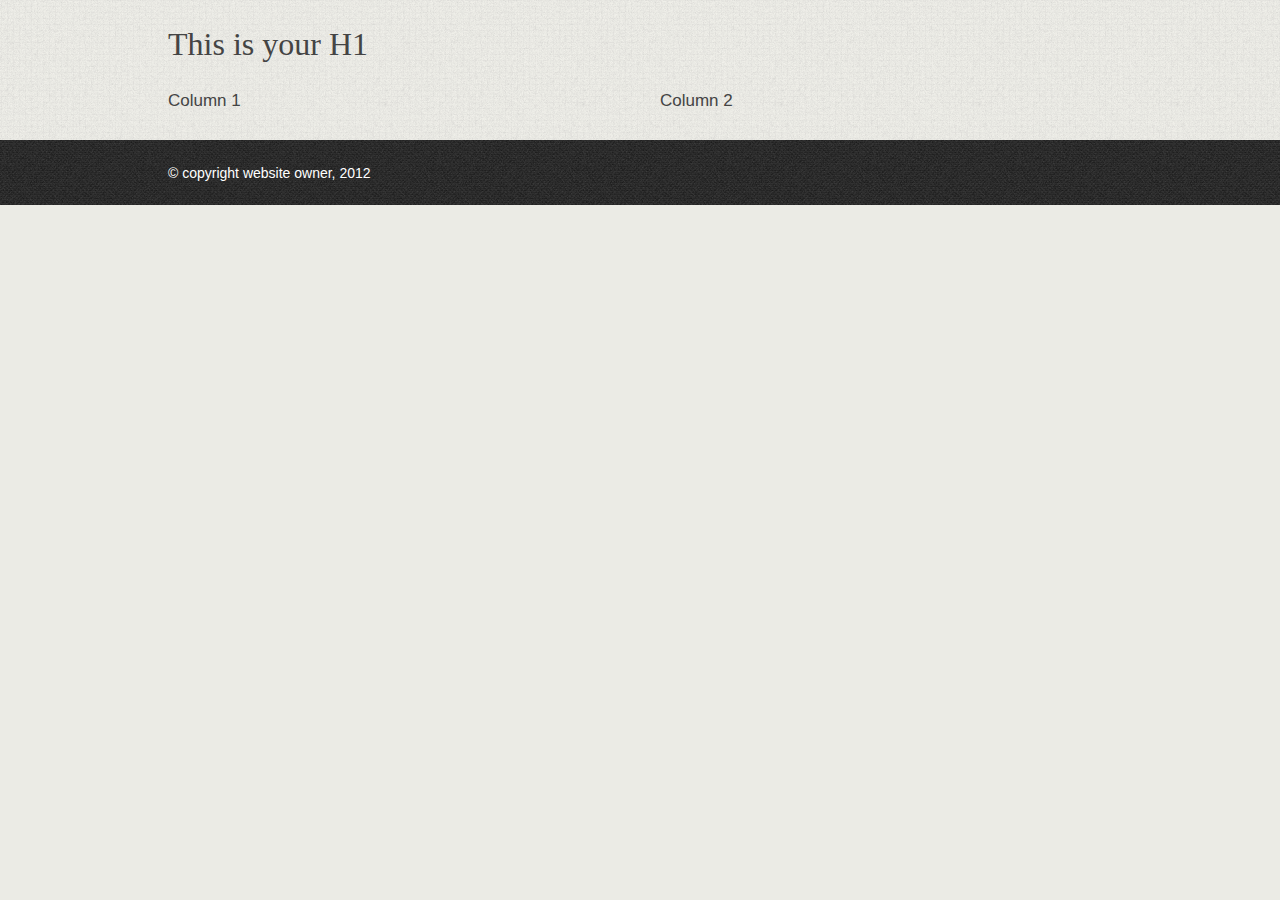
==== index.html @ 2e227f2e "Inital addition of files" ====
﻿<!DOCTYPE html>

<html lang="en-GB">

<head>

	<meta charset="utf-8" />
    <title>Website Title</title>

    <!-- Meta information - for search engines and other clever web bits --> 
    <meta property="og:title" content="Website Title" />
	<meta property="og:type" content="website" />
	<meta property="og:url" content="http://www.website.co.uk" />
	<meta property="og:image" content="http://www.website.co.uk/img/image-to-use.png" />

    <meta name="description" content = "description of page" />
	<meta name="keywords" content="keywords"/>

 	<!-- For mobile devices. -->
	<meta name="viewport" content="width=device-width"/>

	<!-- This site had been built using LESS. This is the compiled and minified CSS
	To see the individual LESS files navigate to www.website.co.uk/less/
	This will show you the individual less files :-) -->
	<link rel="stylesheet" href="css/main.css" type="text/css" media="screen" />

	<!-- favicon and shortcut icons for mobile devices. -->
	<link rel="shortcut icon" href="favicon.ico" />
	<link rel="apple-touch-icon" href="touch-icon-iphone.png" />
	<link rel="apple-touch-icon" sizes="72x72" href="touch-icon-ipad.png" />
	<link rel="apple-touch-icon" sizes="114x114" href="touch-icon-iphone4.png" />

</head>
<body>
	<header>
		<div class="header">
			<div class="grid">
				<div class="col-12">
					<div class="title">
						<h1>This is your H1</h1>
					</div>
				</div>
			</div>
		</div>
	</header>

	<div class="grid">
		<div class="col-6 col-tablet-12">
			<section>
				<p>Column 1</p>
			</section>
		</div>
		<div class="col-6 col-tablet-12">
			<section>
				<p>Column 2</p>
			</section>
		</div>
	</div>

	<footer>
		<div class="footer">
			<div class="grid">
				<div class="col-12">
					<small>&copy; copyright website owner, 2012 </small>
				</div>
			</div>
		</div>
	</footer>

	<!-- Google Analytics -->
	

	<!-- Javascript loveliness. -->
	<script type="text/javascript" src="js/jquery-1.8.2.min.js"></script>
	<script type="text/javascript" src="js/script.js" ></script>

</body>
</html>
---- css/main.css ----
html,body,div,span,applet,object,iframe,h1,h2,h3,h4,h5,h6,p,blockquote,pre,a,abbr,acronym,address,big,cite,code,del,dfn,em,img,ins,kbd,q,s,samp,small,strike,strong,sub,sup,tt,var,b,u,i,center,dl,dt,dd,ol,ul,li,fieldset,form,label,legend,table,caption,tbody,tfoot,thead,tr,th,td,article,aside,canvas,details,embed,figure,figcaption,footer,header,hgroup,menu,nav,output,ruby,section,summary,time,mark,audio,video{border:0;font-size:100%;font:inherit;vertical-align:baseline;margin:0;padding:0}article,aside,details,figcaption,figure,footer,header,hgroup,menu,nav,section{display:block}body{line-height:1}ol,ul{list-style:none}blockquote,q{quotes:none}blockquote:before,blockquote:after,q:before,q:after{content:none}table{border-collapse:collapse;border-spacing:0}.clearfix:before,.clearfix:after{content:"";display:table}.clearfix:after{clear:both}.clearfix{*zoom:1}html{font-size:62.5%;background-color:#ebebe5;color:#444}body{font-size:17px;font-size:1.7rem;line-height:1.5;font-family:Arial,"Helvetica Neue",Helvetica,sans-serif;background:#ebebe5 url(../img/style/bg_texture.png) fixed repeat center top}.grid{margin:0 auto}p{margin-bottom:26px;margin-bottom:2.6rem}ol p,ul p,dl p{margin-top:0;margin-bottom:0}h1,.h1,h2,.h2,h3,.h3,h4,.h4,h5,.h5,.h6,h6{margin-top:20px;margin-top:2rem;margin-bottom:20px;margin-bottom:2rem;font-family:Georgia,Times,"Times New Roman",serif;line-height:1.5}h1,.h1{font-size:32px;font-size:3.2rem}h2,.h2{font-size:26px;font-size:2.6rem}h3,.h3{font-size:22px;font-size:2.2rem;margin-top:10px;margin-top:1rem;margin-bottom:10px;margin-bottom:1rem}h4,.h4{font-size:22px;font-size:2.2rem;margin-top:10px;margin-top:1rem;margin-bottom:10px;margin-bottom:1rem}h5,.h5{font-size:20px;font-size:2rem;margin-top:6px;margin-top:.6rem;margin-bottom:6px;margin-bottom:.6rem}h6,.h6{font-size:18px;font-size:1.8rem;margin-top:0;margin-bottom:0}a{color:#4e6d7d;text-decoration:none}a:hover,a:active{color:#3a525e;text-decoration:underline}a:visited{color:#27363e}strong{font-weight:700}small,sub,sup{font-size:14px;font-size:1.4rem}mark{background-color:#80fb5b}cite,em,q{font-style:italic}q:after{content:"”"}q:before{content:"“"}sub,sup{line-height:0;position:relative;vertical-align:baseline}sub{bottom:-.25em}sup{top:-.5em}abbr{border-bottom:dotted 1px}blockquote{padding-left:20px;border-left:solid 5px #9d9d9d}blockquote small:before{content:"-"}pre,code{font-family:Consolas,'Lucida Console',Monaco,monospace}code{background-color:#f6f6f6;border:solid 1px #ccc;padding:3px}pre code{display:block;padding:15px;background-color:#f6f6f6;border:solid 1px #ccc}table{width:100%;border-collapse:collapse;border-spacing:0}thead{border-top:1px solid #ccc}tr{border-left:1px solid #ccc}tr:nth-child(2n) td,tr:nth-child(2n) th{background-color:#f6f6f6}th,td{border-bottom:1px solid #ccc;border-right:1px solid #ccc;padding:5px 10px;background-color:#fff}th{background-color:#ddd;text-align:left;font-weight:700}ul,ol{margin-left:0;padding-left:26px;margin-top:20px;margin-top:2rem;margin-bottom:20px;margin-bottom:2rem}ul ul,ol ul,ul ol,ol ol,ul p,ol p{margin-top:0;margin-bottom:0}ul li{list-style-type:disc}ol li{list-style-type:decimal}.list{padding-left:0}.list li{list-style-type:none}.floated li{float:left}dt{font-weight:700}dd{padding-left:20px;margin-bottom:16px;margin-bottom:1.6rem;margin-left:0}label{display:block;margin-top:20px;margin-top:2rem;font-family:Georgia,Times,"Times New Roman",serif;font-size:24px;font-size:2.4rem}label span{color:#984428}input[type='text'],input[type='email'],input[type='url'],input[type='tel'],input[type='search'],input[type='password'],textarea{height:20px;padding:5px;width:50%;background-color:#f6f6f6;-webkit-box-shadow:3px 3px 3px rgba(0,0,0,.075) inset;-moz-box-shadow:3px 3px 3px rgba(0,0,0,.075) inset;box-shadow:3px 3px 3px rgba(0,0,0,.075) inset;border:1px solid #ccc;color:#777;font-family:Arial,"Helvetica Neue",Helvetica,sans-serif;font-size:14px;font-size:1.4rem;-webkit-transition:all .5s ease-out;-moz-transition:all .5s ease-out;transition:all .5s ease-out}span.error{display:block;font-family:Arial,"Helvetica Neue",Helvetica,sans-serif;color:#984428;margin-top:0;font-size:15px;font-size:1.5rem;font-style:italic;-webkit-transition:all .5s ease-out;-moz-transition:all .5s ease-out;transition:all .5s ease-out}input.error{border:1px solid #e7b5a5;background-color:#fff}input[type='email'],input[type='url']{width:70%}textarea{width:90%;height:100px}.nav li{display:inline-block;*display:inline;*zoom:1;list-style:none;margin-left:10px}.box{border:solid 1px #9d9d9d;background-color:#fff;margin-bottom:26px}.box p:last-child{margin-bottom:0}.secondary-box{background-color:#d9d9d9;border:0}.hidden{display:none}.crunch{margin-top:0;margin-bottom:0}.crunch-top{margin-top:0}.crunch-bottom{margin-bottom:0}.spaced{padding:15px}.figure{margin:20px}.pull-right{float:right}.pull-right.figure{margin-right:0;margin-top:0}.pull-left{float:left}.pull-left.figure{margin-left:0;margin-top:0}.grid{-webkit-box-sizing:border-box;-moz-box-sizing:border-box;box-sizing:border-box;max-width:1024px;*width:984px;padding-left:20px;padding-right:20px;overflow:hidden;zoom:1}.grid:before,.grid:after{display:table;content:''}.grid:after{clear:both}.grid .grid{padding-left:0;padding-right:0}.col-1,.col-2,.col-3,.col-4,.col-5,.col-6,.col-7,.col-8,.col-9,.col-10,.col-11,.col-12{-webkit-box-sizing:border-box;-moz-box-sizing:border-box;box-sizing:border-box;display:block;float:left;padding-left:20px;padding-right:20px;overflow:hidden}.col-clear{clear:left}.ie-clear{display:none;*display:block;*clear:both}.col-hide{display:none}.col-gutterless{padding-left:0;padding-right:0;*padding-left:20px;*padding-right:20px}.col-1{width:8.333333333333334%;*width:42px}.col-2{width:16.666666666666668%;*width:124px}.col-3{width:25%;*width:206px}.col-4{width:33.333333333333336%;*width:288px}.col-5{width:41.66666666666667%;*width:370px}.col-6{width:50%;*width:452px}.col-7{width:58.333333333333336%;*width:534px}.col-8{width:66.66666666666667%;*width:616px}.col-9{width:75%;*width:698px}.col-10{width:83.33333333333334%;*width:780px}.col-11{width:91.66666666666667%;*width:862px}.col-12{width:100%;*width:944px}.grid .grid{*width:auto}.grid .grid .col-1,.grid .grid .col-2,.grid .grid .col-3,.grid .grid .col-4,.grid .grid .col-5,.grid .grid .col-6,.grid .grid .col-7,.grid .grid .col-8,.grid .grid .col-9,.grid .grid .col-10,.grid .grid .col-11,.grid .grid .col-12{*width:auto;*float:none}@media (max-width: 750px){.col-9,.col-10,.col-11,.col-12{ width:100%;*width:944px}.col-clear{clear:none}.col-hide{display:block}.col-1{width:16.666666666666668%;*width:124px}.col-2{width:33.333333333333336%;*width:288px}.col-3{width:50%;*width:452px}.col-tablet-1{width:8.333333333333334%;*width:42px}.col-tablet-2{width:16.666666666666668%;*width:124px}.col-tablet-3{width:25%;*width:206px}.col-tablet-4{width:33.333333333333336%;*width:288px}.col-tablet-5{width:41.66666666666667%;*width:370px}.col-tablet-6{width:50%;*width:452px}.col-tablet-7{width:58.333333333333336%;*width:534px}.col-tablet-8{width:66.66666666666667%;*width:616px}.col-tablet-9{width:75%;*width:698px}.col-tablet-10{width:83.33333333333334%;*width:780px}.col-tablet-11{width:91.66666666666667%;*width:862px}.col-tablet-12{width:100%;*width:944px}.col-tablet-clear{clear:left}.col-tablet-hide{display:none}}@media (max-width: 480px){.col-1,.col-2,.col-3,.col-4,.col-5,.col-6,.col-7,.col-8,.col-9,.col-10,.col-11,.col-12{ width:100%;*width:944px}.col-clear,.col-tablet-clear{clear:none}.col-hide,.col-tablet-hide{display:block}.col-mobile-1{width:8.333333333333334%;*width:42px}.col-mobile-2{width:16.666666666666668%;*width:124px}.col-mobile-3{width:25%;*width:206px}.col-mobile-4{width:33.333333333333336%;*width:288px}.col-mobile-5{width:41.66666666666667%;*width:370px}.col-mobile-6{width:50%;*width:452px}.col-mobile-7{width:58.333333333333336%;*width:534px}.col-mobile-8{width:66.66666666666667%;*width:616px}.col-mobile-9{width:75%;*width:698px}.col-mobile-10{width:83.33333333333334%;*width:780px}.col-mobile-11{width:91.66666666666667%;*width:862px}.col-mobile-12{width:100%;*width:944px}.col-mobile-clear{clear:left}.col-mobile-hide{display:none}}.base-button{-webkit-border-top-right-radius:4px;-webkit-border-bottom-right-radius:4px;-webkit-border-bottom-left-radius:4px;-webkit-border-top-left-radius:4px;-moz-border-radius-topright:4px;-moz-border-radius-bottomright:4px;-moz-border-radius-bottomleft:4px;-moz-border-radius-topleft:4px;border-top-right-radius:4px;border-bottom-right-radius:4px;border-bottom-left-radius:4px;border-top-left-radius:4px;-moz-background-clip:padding;-webkit-background-clip:padding-box;background-clip:padding-box;padding:10px 20px;-webkit-box-shadow:3px 3px 3px rgba(0,0,0,.075) inset;-moz-box-shadow:3px 3px 3px rgba(0,0,0,.075) inset;box-shadow:3px 3px 3px rgba(0,0,0,.075) inset;cursor:pointer;font-family:Georgia,Times,"Times New Roman",serif;font-size:18px;font-size:1.8rem;border:solid 1px #bfbfbf}.base-button:hover{text-decoration:none}.button,button,input[type="submit"],input[type="button"]{-webkit-border-top-right-radius:4px;-webkit-border-bottom-right-radius:4px;-webkit-border-bottom-left-radius:4px;-webkit-border-top-left-radius:4px;-moz-border-radius-topright:4px;-moz-border-radius-bottomright:4px;-moz-border-radius-bottomleft:4px;-moz-border-radius-topleft:4px;border-top-right-radius:4px;border-bottom-right-radius:4px;border-bottom-left-radius:4px;border-top-left-radius:4px;-moz-background-clip:padding;-webkit-background-clip:padding-box;background-clip:padding-box;padding:10px 20px;-webkit-box-shadow:3px 3px 3px rgba(0,0,0,.075) inset;-moz-box-shadow:3px 3px 3px rgba(0,0,0,.075) inset;box-shadow:3px 3px 3px rgba(0,0,0,.075) inset;cursor:pointer;font-family:Georgia,Times,"Times New Roman",serif;font-size:18px;font-size:1.8rem;border:solid 1px #bfbfbf;background-color:#b6b6b6;color:#fff}.button:hover,button:hover,input[type="submit"]:hover,input[type="button"]:hover{text-decoration:none}.button:hover,button:hover,input[type="submit"]:hover,input[type="button"]:hover{background-color:#c3c3c3;color:#f2f2f2}.secondary-btn{-webkit-border-top-right-radius:4px;-webkit-border-bottom-right-radius:4px;-webkit-border-bottom-left-radius:4px;-webkit-border-top-left-radius:4px;-moz-border-radius-topright:4px;-moz-border-radius-bottomright:4px;-moz-border-radius-bottomleft:4px;-moz-border-radius-topleft:4px;border-top-right-radius:4px;border-bottom-right-radius:4px;border-bottom-left-radius:4px;border-top-left-radius:4px;-moz-background-clip:padding;-webkit-background-clip:padding-box;background-clip:padding-box;padding:10px 20px;-webkit-box-shadow:3px 3px 3px rgba(0,0,0,.075) inset;-moz-box-shadow:3px 3px 3px rgba(0,0,0,.075) inset;box-shadow:3px 3px 3px rgba(0,0,0,.075) inset;cursor:pointer;font-family:Georgia,Times,"Times New Roman",serif;font-size:18px;font-size:1.8rem;border:solid 1px #bfbfbf;background-color:#b4ab95;color:#fff}.secondary-btn:hover{text-decoration:none}.secondary-btn:hover{background-color:#bfb7a4;color:#f2f2f2}.highlight-btn{-webkit-border-top-right-radius:4px;-webkit-border-bottom-right-radius:4px;-webkit-border-bottom-left-radius:4px;-webkit-border-top-left-radius:4px;-moz-border-radius-topright:4px;-moz-border-radius-bottomright:4px;-moz-border-radius-bottomleft:4px;-moz-border-radius-topleft:4px;border-top-right-radius:4px;border-bottom-right-radius:4px;border-bottom-left-radius:4px;border-top-left-radius:4px;-moz-background-clip:padding;-webkit-background-clip:padding-box;background-clip:padding-box;padding:10px 20px;-webkit-box-shadow:3px 3px 3px rgba(0,0,0,.075) inset;-moz-box-shadow:3px 3px 3px rgba(0,0,0,.075) inset;box-shadow:3px 3px 3px rgba(0,0,0,.075) inset;cursor:pointer;font-family:Georgia,Times,"Times New Roman",serif;font-size:18px;font-size:1.8rem;border:solid 1px #bfbfbf;background-color:#f88a08;color:#fff}.highlight-btn:hover{text-decoration:none}.highlight-btn:hover{background-color:#f99621;color:#f2f2f2}.button-group .button{float:left;-webkit-border-top-right-radius:0;-webkit-border-bottom-right-radius:0;-webkit-border-bottom-left-radius:0;-webkit-border-top-left-radius:0;-moz-border-radius-topright:0;-moz-border-radius-bottomright:0;-moz-border-radius-bottomleft:0;-moz-border-radius-topleft:0;border-top-right-radius:0;border-bottom-right-radius:0;border-bottom-left-radius:0;border-top-left-radius:0;-moz-background-clip:padding;-webkit-background-clip:padding-box;background-clip:padding-box;border-right:0}.button-group .button.first{-webkit-border-top-right-radius:0;-webkit-border-bottom-right-radius:0;-webkit-border-bottom-left-radius:4px;-webkit-border-top-left-radius:4px;-moz-border-radius-topright:0;-moz-border-radius-bottomright:0;-moz-border-radius-bottomleft:4px;-moz-border-radius-topleft:4px;border-top-right-radius:0;border-bottom-right-radius:0;border-bottom-left-radius:4px;border-top-left-radius:4px;-moz-background-clip:padding;-webkit-background-clip:padding-box;background-clip:padding-box}.button-group .button.last{-webkit-border-top-right-radius:4px;-webkit-border-bottom-right-radius:4px;-webkit-border-bottom-left-radius:0;-webkit-border-top-left-radius:0;-moz-border-radius-topright:4px;-moz-border-radius-bottomright:4px;-moz-border-radius-bottomleft:0;-moz-border-radius-topleft:0;border-top-right-radius:4px;border-bottom-right-radius:4px;border-bottom-left-radius:0;border-top-left-radius:0;-moz-background-clip:padding;-webkit-background-clip:padding-box;background-clip:padding-box;border-right:solid 1px #bfbfbf}.footer{background:url("../img/style/footer-bg.png") repeat scroll 0 0 #2e2e2e;padding-top:20px;padding-bottom:20px;color:#fff}@media (max-width: 840px){.header .social-networks li{ margin-left:1px}.portrait-photo{margin-bottom:0;width:35%}}@media (max-width: 750px){.header{ text-align:center}.header .social-networks{float:none;margin-left:-20px}.header .social-networks li{margin-left:20px}.portrait-photo{margin-bottom:0;width:35%}.recent-work .article,.portfolio .recent-work .article{width:45%;margin-right:10%}.recent-work .article.last,.portfolio .recent-work .article.last{margin-right:0}.recent-work .article .details,.portfolio .recent-work .article .details{font-size:15px;font-size:1.5rem;line-height:22px;line-height:2.2rem}.contact-form form{border-right:0}.contact-form .contact-details{border-top:solid 1px #d0d0d0;margin-top:40px;margin-top:4rem}}@media (max-width: 630px){.cv .skills ul{ width:100%}}@media (max-width: 480px){body{ font-size:14px;font-size:1.4rem;line-height:21px;line-height:2.1rem}.header h1{font-size:52px;font-size:5.2rem;margin-top:0;padding-bottom:10px}.header h2{font-size:21px;font-size:2.1rem;right:-10px;top:20px;margin-bottom:0}h3{font-size:24px;font-size:2.4rem;line-height:36px;line-height:3.6rem;margin-top:16px;margin-top:1.6rem;margin-bottom:20px;margin-bottom:2rem;padding-bottom:5px}.trigger{background-position:100% -46px}.trigger.is-open{background-position:100% 5px}.recent-work .article,.portfolio .recent-work .article{width:99%;margin-left:0}.recent-work .article .details,.portfolio .recent-work .article .details{font-size:16px;font-size:1.6rem;line-height:24px;line-height:2.4rem}.portrait-photo{display:none}.contact-form .contact-details{font-size:24px;font-size:2.4rem;line-height:36px;line-height:3.6rem}.contact-form label{font-size:20px;font-size:2rem;line-height:30px;line-height:3rem}.contact-form input[type='text'],.contact-form input[type='email'],.contact-form input[type='url'],.contact-form input[type='tel'],.contact-form textarea{width:70%}.contact-form input[type='email'],.contact-form input[type='url']{width:90%}.contact-form textarea{width:98%}.button-container{margin-bottom:0;width:100%}.cv h4{font-size:18px;font-size:1.8rem;line-height:27px;line-height:2.7rem;margin-top:27px;margin-top:2.7rem}.cv h5{font-size:15px;font-size:1.5rem;line-height:21px;line-height:2.1rem}.cv h6{font-size:13px;font-size:1.3rem;line-height:20px;line-height:2rem}.cv p{font-size:14px;font-size:1.4rem;line-height:21px;line-height:2.1rem}}@media (max-width: 372px){.header h1{ font-size:42px;font-size:4.2rem;margin-top:0;padding-bottom:10px}.header h2{font-size:17px;font-size:1.7rem;right:-3px;top:14px;margin-bottom:0}.header .social-networks{float:none}.header .social-networks li{margin-left:10px}.trigger{background-position:right -46px}.portfolio .heading .trigger{text-indent:-9999px;width:16px;height:26px;top:15%}.contact-form .contact-details{font-size:24px;font-size:2.4rem;line-height:36px;line-height:3.6rem}.contact-form label{font-size:18px;font-size:1.8rem;line-height:27px;line-height:2.7rem}.contact-form input[type='text'],.contact-form input[type='email'],.contact-form input[type='url'],.contact-form input[type='tel'],.contact-form textarea{width:100%}.cv h4{font-size:16px;font-size:1.6rem;line-height:24px;line-height:2.4rem;margin-top:24px;margin-top:2.4rem}}
/* This beautiful CSS-File has been crafted with LESS (lesscss.org) and compiled by simpLESS (wearekiss.com/simpless) */
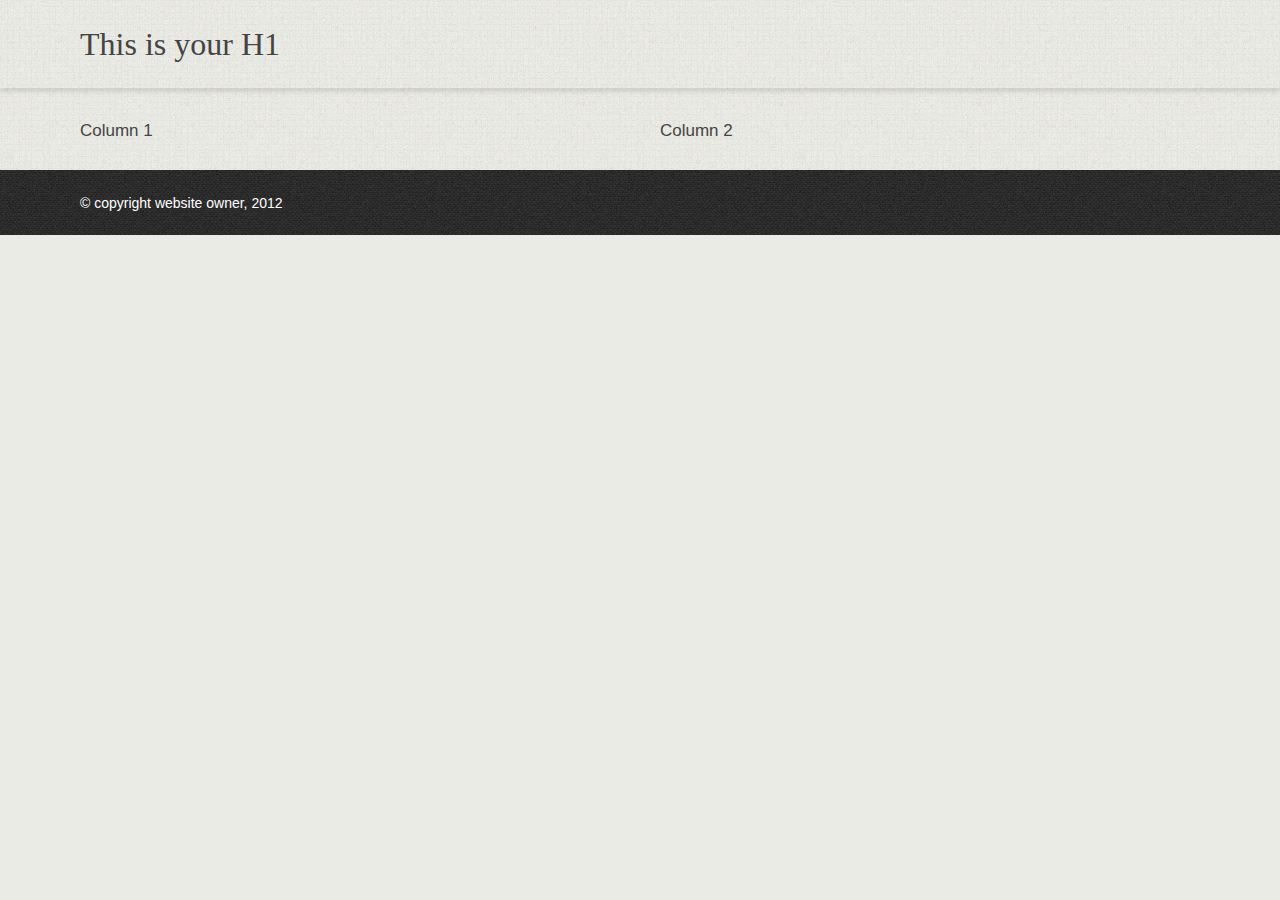
==== commit a74d5213: "Downloaded fresh frag and made amends to break point widthd" ====
--- a/index.html
+++ b/index.html
@@ -36,9 +36,7 @@
 		<div class="header">
 			<div class="grid">
 				<div class="col-12">
-					<div class="title">
-						<h1>This is your H1</h1>
-					</div>
+					<h1>This is your H1</h1>
 				</div>
 			</div>
 		</div>
--- a/css/main.css
+++ b/css/main.css
@@ -1,2 +1,979 @@
-html,body,div,span,applet,object,iframe,h1,h2,h3,h4,h5,h6,p,blockquote,pre,a,abbr,acronym,address,big,cite,code,del,dfn,em,img,ins,kbd,q,s,samp,small,strike,strong,sub,sup,tt,var,b,u,i,center,dl,dt,dd,ol,ul,li,fieldset,form,label,legend,table,caption,tbody,tfoot,thead,tr,th,td,article,aside,canvas,details,embed,figure,figcaption,footer,header,hgroup,menu,nav,output,ruby,section,summary,time,mark,audio,video{border:0;font-size:100%;font:inherit;vertical-align:baseline;margin:0;padding:0}article,aside,details,figcaption,figure,footer,header,hgroup,menu,nav,section{display:block}body{line-height:1}ol,ul{list-style:none}blockquote,q{quotes:none}blockquote:before,blockquote:after,q:before,q:after{content:none}table{border-collapse:collapse;border-spacing:0}.clearfix:before,.clearfix:after{content:"";display:table}.clearfix:after{clear:both}.clearfix{*zoom:1}html{font-size:62.5%;background-color:#ebebe5;color:#444}body{font-size:17px;font-size:1.7rem;line-height:1.5;font-family:Arial,"Helvetica Neue",Helvetica,sans-serif;background:#ebebe5 url(../img/style/bg_texture.png) fixed repeat center top}.grid{margin:0 auto}p{margin-bottom:26px;margin-bottom:2.6rem}ol p,ul p,dl p{margin-top:0;margin-bottom:0}h1,.h1,h2,.h2,h3,.h3,h4,.h4,h5,.h5,.h6,h6{margin-top:20px;margin-top:2rem;margin-bottom:20px;margin-bottom:2rem;font-family:Georgia,Times,"Times New Roman",serif;line-height:1.5}h1,.h1{font-size:32px;font-size:3.2rem}h2,.h2{font-size:26px;font-size:2.6rem}h3,.h3{font-size:22px;font-size:2.2rem;margin-top:10px;margin-top:1rem;margin-bottom:10px;margin-bottom:1rem}h4,.h4{font-size:22px;font-size:2.2rem;margin-top:10px;margin-top:1rem;margin-bottom:10px;margin-bottom:1rem}h5,.h5{font-size:20px;font-size:2rem;margin-top:6px;margin-top:.6rem;margin-bottom:6px;margin-bottom:.6rem}h6,.h6{font-size:18px;font-size:1.8rem;margin-top:0;margin-bottom:0}a{color:#4e6d7d;text-decoration:none}a:hover,a:active{color:#3a525e;text-decoration:underline}a:visited{color:#27363e}strong{font-weight:700}small,sub,sup{font-size:14px;font-size:1.4rem}mark{background-color:#80fb5b}cite,em,q{font-style:italic}q:after{content:"”"}q:before{content:"“"}sub,sup{line-height:0;position:relative;vertical-align:baseline}sub{bottom:-.25em}sup{top:-.5em}abbr{border-bottom:dotted 1px}blockquote{padding-left:20px;border-left:solid 5px #9d9d9d}blockquote small:before{content:"-"}pre,code{font-family:Consolas,'Lucida Console',Monaco,monospace}code{background-color:#f6f6f6;border:solid 1px #ccc;padding:3px}pre code{display:block;padding:15px;background-color:#f6f6f6;border:solid 1px #ccc}table{width:100%;border-collapse:collapse;border-spacing:0}thead{border-top:1px solid #ccc}tr{border-left:1px solid #ccc}tr:nth-child(2n) td,tr:nth-child(2n) th{background-color:#f6f6f6}th,td{border-bottom:1px solid #ccc;border-right:1px solid #ccc;padding:5px 10px;background-color:#fff}th{background-color:#ddd;text-align:left;font-weight:700}ul,ol{margin-left:0;padding-left:26px;margin-top:20px;margin-top:2rem;margin-bottom:20px;margin-bottom:2rem}ul ul,ol ul,ul ol,ol ol,ul p,ol p{margin-top:0;margin-bottom:0}ul li{list-style-type:disc}ol li{list-style-type:decimal}.list{padding-left:0}.list li{list-style-type:none}.floated li{float:left}dt{font-weight:700}dd{padding-left:20px;margin-bottom:16px;margin-bottom:1.6rem;margin-left:0}label{display:block;margin-top:20px;margin-top:2rem;font-family:Georgia,Times,"Times New Roman",serif;font-size:24px;font-size:2.4rem}label span{color:#984428}input[type='text'],input[type='email'],input[type='url'],input[type='tel'],input[type='search'],input[type='password'],textarea{height:20px;padding:5px;width:50%;background-color:#f6f6f6;-webkit-box-shadow:3px 3px 3px rgba(0,0,0,.075) inset;-moz-box-shadow:3px 3px 3px rgba(0,0,0,.075) inset;box-shadow:3px 3px 3px rgba(0,0,0,.075) inset;border:1px solid #ccc;color:#777;font-family:Arial,"Helvetica Neue",Helvetica,sans-serif;font-size:14px;font-size:1.4rem;-webkit-transition:all .5s ease-out;-moz-transition:all .5s ease-out;transition:all .5s ease-out}span.error{display:block;font-family:Arial,"Helvetica Neue",Helvetica,sans-serif;color:#984428;margin-top:0;font-size:15px;font-size:1.5rem;font-style:italic;-webkit-transition:all .5s ease-out;-moz-transition:all .5s ease-out;transition:all .5s ease-out}input.error{border:1px solid #e7b5a5;background-color:#fff}input[type='email'],input[type='url']{width:70%}textarea{width:90%;height:100px}.nav li{display:inline-block;*display:inline;*zoom:1;list-style:none;margin-left:10px}.box{border:solid 1px #9d9d9d;background-color:#fff;margin-bottom:26px}.box p:last-child{margin-bottom:0}.secondary-box{background-color:#d9d9d9;border:0}.hidden{display:none}.crunch{margin-top:0;margin-bottom:0}.crunch-top{margin-top:0}.crunch-bottom{margin-bottom:0}.spaced{padding:15px}.figure{margin:20px}.pull-right{float:right}.pull-right.figure{margin-right:0;margin-top:0}.pull-left{float:left}.pull-left.figure{margin-left:0;margin-top:0}.grid{-webkit-box-sizing:border-box;-moz-box-sizing:border-box;box-sizing:border-box;max-width:1024px;*width:984px;padding-left:20px;padding-right:20px;overflow:hidden;zoom:1}.grid:before,.grid:after{display:table;content:''}.grid:after{clear:both}.grid .grid{padding-left:0;padding-right:0}.col-1,.col-2,.col-3,.col-4,.col-5,.col-6,.col-7,.col-8,.col-9,.col-10,.col-11,.col-12{-webkit-box-sizing:border-box;-moz-box-sizing:border-box;box-sizing:border-box;display:block;float:left;padding-left:20px;padding-right:20px;overflow:hidden}.col-clear{clear:left}.ie-clear{display:none;*display:block;*clear:both}.col-hide{display:none}.col-gutterless{padding-left:0;padding-right:0;*padding-left:20px;*padding-right:20px}.col-1{width:8.333333333333334%;*width:42px}.col-2{width:16.666666666666668%;*width:124px}.col-3{width:25%;*width:206px}.col-4{width:33.333333333333336%;*width:288px}.col-5{width:41.66666666666667%;*width:370px}.col-6{width:50%;*width:452px}.col-7{width:58.333333333333336%;*width:534px}.col-8{width:66.66666666666667%;*width:616px}.col-9{width:75%;*width:698px}.col-10{width:83.33333333333334%;*width:780px}.col-11{width:91.66666666666667%;*width:862px}.col-12{width:100%;*width:944px}.grid .grid{*width:auto}.grid .grid .col-1,.grid .grid .col-2,.grid .grid .col-3,.grid .grid .col-4,.grid .grid .col-5,.grid .grid .col-6,.grid .grid .col-7,.grid .grid .col-8,.grid .grid .col-9,.grid .grid .col-10,.grid .grid .col-11,.grid .grid .col-12{*width:auto;*float:none}@media (max-width: 750px){.col-9,.col-10,.col-11,.col-12{ width:100%;*width:944px}.col-clear{clear:none}.col-hide{display:block}.col-1{width:16.666666666666668%;*width:124px}.col-2{width:33.333333333333336%;*width:288px}.col-3{width:50%;*width:452px}.col-tablet-1{width:8.333333333333334%;*width:42px}.col-tablet-2{width:16.666666666666668%;*width:124px}.col-tablet-3{width:25%;*width:206px}.col-tablet-4{width:33.333333333333336%;*width:288px}.col-tablet-5{width:41.66666666666667%;*width:370px}.col-tablet-6{width:50%;*width:452px}.col-tablet-7{width:58.333333333333336%;*width:534px}.col-tablet-8{width:66.66666666666667%;*width:616px}.col-tablet-9{width:75%;*width:698px}.col-tablet-10{width:83.33333333333334%;*width:780px}.col-tablet-11{width:91.66666666666667%;*width:862px}.col-tablet-12{width:100%;*width:944px}.col-tablet-clear{clear:left}.col-tablet-hide{display:none}}@media (max-width: 480px){.col-1,.col-2,.col-3,.col-4,.col-5,.col-6,.col-7,.col-8,.col-9,.col-10,.col-11,.col-12{ width:100%;*width:944px}.col-clear,.col-tablet-clear{clear:none}.col-hide,.col-tablet-hide{display:block}.col-mobile-1{width:8.333333333333334%;*width:42px}.col-mobile-2{width:16.666666666666668%;*width:124px}.col-mobile-3{width:25%;*width:206px}.col-mobile-4{width:33.333333333333336%;*width:288px}.col-mobile-5{width:41.66666666666667%;*width:370px}.col-mobile-6{width:50%;*width:452px}.col-mobile-7{width:58.333333333333336%;*width:534px}.col-mobile-8{width:66.66666666666667%;*width:616px}.col-mobile-9{width:75%;*width:698px}.col-mobile-10{width:83.33333333333334%;*width:780px}.col-mobile-11{width:91.66666666666667%;*width:862px}.col-mobile-12{width:100%;*width:944px}.col-mobile-clear{clear:left}.col-mobile-hide{display:none}}.base-button{-webkit-border-top-right-radius:4px;-webkit-border-bottom-right-radius:4px;-webkit-border-bottom-left-radius:4px;-webkit-border-top-left-radius:4px;-moz-border-radius-topright:4px;-moz-border-radius-bottomright:4px;-moz-border-radius-bottomleft:4px;-moz-border-radius-topleft:4px;border-top-right-radius:4px;border-bottom-right-radius:4px;border-bottom-left-radius:4px;border-top-left-radius:4px;-moz-background-clip:padding;-webkit-background-clip:padding-box;background-clip:padding-box;padding:10px 20px;-webkit-box-shadow:3px 3px 3px rgba(0,0,0,.075) inset;-moz-box-shadow:3px 3px 3px rgba(0,0,0,.075) inset;box-shadow:3px 3px 3px rgba(0,0,0,.075) inset;cursor:pointer;font-family:Georgia,Times,"Times New Roman",serif;font-size:18px;font-size:1.8rem;border:solid 1px #bfbfbf}.base-button:hover{text-decoration:none}.button,button,input[type="submit"],input[type="button"]{-webkit-border-top-right-radius:4px;-webkit-border-bottom-right-radius:4px;-webkit-border-bottom-left-radius:4px;-webkit-border-top-left-radius:4px;-moz-border-radius-topright:4px;-moz-border-radius-bottomright:4px;-moz-border-radius-bottomleft:4px;-moz-border-radius-topleft:4px;border-top-right-radius:4px;border-bottom-right-radius:4px;border-bottom-left-radius:4px;border-top-left-radius:4px;-moz-background-clip:padding;-webkit-background-clip:padding-box;background-clip:padding-box;padding:10px 20px;-webkit-box-shadow:3px 3px 3px rgba(0,0,0,.075) inset;-moz-box-shadow:3px 3px 3px rgba(0,0,0,.075) inset;box-shadow:3px 3px 3px rgba(0,0,0,.075) inset;cursor:pointer;font-family:Georgia,Times,"Times New Roman",serif;font-size:18px;font-size:1.8rem;border:solid 1px #bfbfbf;background-color:#b6b6b6;color:#fff}.button:hover,button:hover,input[type="submit"]:hover,input[type="button"]:hover{text-decoration:none}.button:hover,button:hover,input[type="submit"]:hover,input[type="button"]:hover{background-color:#c3c3c3;color:#f2f2f2}.secondary-btn{-webkit-border-top-right-radius:4px;-webkit-border-bottom-right-radius:4px;-webkit-border-bottom-left-radius:4px;-webkit-border-top-left-radius:4px;-moz-border-radius-topright:4px;-moz-border-radius-bottomright:4px;-moz-border-radius-bottomleft:4px;-moz-border-radius-topleft:4px;border-top-right-radius:4px;border-bottom-right-radius:4px;border-bottom-left-radius:4px;border-top-left-radius:4px;-moz-background-clip:padding;-webkit-background-clip:padding-box;background-clip:padding-box;padding:10px 20px;-webkit-box-shadow:3px 3px 3px rgba(0,0,0,.075) inset;-moz-box-shadow:3px 3px 3px rgba(0,0,0,.075) inset;box-shadow:3px 3px 3px rgba(0,0,0,.075) inset;cursor:pointer;font-family:Georgia,Times,"Times New Roman",serif;font-size:18px;font-size:1.8rem;border:solid 1px #bfbfbf;background-color:#b4ab95;color:#fff}.secondary-btn:hover{text-decoration:none}.secondary-btn:hover{background-color:#bfb7a4;color:#f2f2f2}.highlight-btn{-webkit-border-top-right-radius:4px;-webkit-border-bottom-right-radius:4px;-webkit-border-bottom-left-radius:4px;-webkit-border-top-left-radius:4px;-moz-border-radius-topright:4px;-moz-border-radius-bottomright:4px;-moz-border-radius-bottomleft:4px;-moz-border-radius-topleft:4px;border-top-right-radius:4px;border-bottom-right-radius:4px;border-bottom-left-radius:4px;border-top-left-radius:4px;-moz-background-clip:padding;-webkit-background-clip:padding-box;background-clip:padding-box;padding:10px 20px;-webkit-box-shadow:3px 3px 3px rgba(0,0,0,.075) inset;-moz-box-shadow:3px 3px 3px rgba(0,0,0,.075) inset;box-shadow:3px 3px 3px rgba(0,0,0,.075) inset;cursor:pointer;font-family:Georgia,Times,"Times New Roman",serif;font-size:18px;font-size:1.8rem;border:solid 1px #bfbfbf;background-color:#f88a08;color:#fff}.highlight-btn:hover{text-decoration:none}.highlight-btn:hover{background-color:#f99621;color:#f2f2f2}.button-group .button{float:left;-webkit-border-top-right-radius:0;-webkit-border-bottom-right-radius:0;-webkit-border-bottom-left-radius:0;-webkit-border-top-left-radius:0;-moz-border-radius-topright:0;-moz-border-radius-bottomright:0;-moz-border-radius-bottomleft:0;-moz-border-radius-topleft:0;border-top-right-radius:0;border-bottom-right-radius:0;border-bottom-left-radius:0;border-top-left-radius:0;-moz-background-clip:padding;-webkit-background-clip:padding-box;background-clip:padding-box;border-right:0}.button-group .button.first{-webkit-border-top-right-radius:0;-webkit-border-bottom-right-radius:0;-webkit-border-bottom-left-radius:4px;-webkit-border-top-left-radius:4px;-moz-border-radius-topright:0;-moz-border-radius-bottomright:0;-moz-border-radius-bottomleft:4px;-moz-border-radius-topleft:4px;border-top-right-radius:0;border-bottom-right-radius:0;border-bottom-left-radius:4px;border-top-left-radius:4px;-moz-background-clip:padding;-webkit-background-clip:padding-box;background-clip:padding-box}.button-group .button.last{-webkit-border-top-right-radius:4px;-webkit-border-bottom-right-radius:4px;-webkit-border-bottom-left-radius:0;-webkit-border-top-left-radius:0;-moz-border-radius-topright:4px;-moz-border-radius-bottomright:4px;-moz-border-radius-bottomleft:0;-moz-border-radius-topleft:0;border-top-right-radius:4px;border-bottom-right-radius:4px;border-bottom-left-radius:0;border-top-left-radius:0;-moz-background-clip:padding;-webkit-background-clip:padding-box;background-clip:padding-box;border-right:solid 1px #bfbfbf}.footer{background:url("../img/style/footer-bg.png") repeat scroll 0 0 #2e2e2e;padding-top:20px;padding-bottom:20px;color:#fff}@media (max-width: 840px){.header .social-networks li{ margin-left:1px}.portrait-photo{margin-bottom:0;width:35%}}@media (max-width: 750px){.header{ text-align:center}.header .social-networks{float:none;margin-left:-20px}.header .social-networks li{margin-left:20px}.portrait-photo{margin-bottom:0;width:35%}.recent-work .article,.portfolio .recent-work .article{width:45%;margin-right:10%}.recent-work .article.last,.portfolio .recent-work .article.last{margin-right:0}.recent-work .article .details,.portfolio .recent-work .article .details{font-size:15px;font-size:1.5rem;line-height:22px;line-height:2.2rem}.contact-form form{border-right:0}.contact-form .contact-details{border-top:solid 1px #d0d0d0;margin-top:40px;margin-top:4rem}}@media (max-width: 630px){.cv .skills ul{ width:100%}}@media (max-width: 480px){body{ font-size:14px;font-size:1.4rem;line-height:21px;line-height:2.1rem}.header h1{font-size:52px;font-size:5.2rem;margin-top:0;padding-bottom:10px}.header h2{font-size:21px;font-size:2.1rem;right:-10px;top:20px;margin-bottom:0}h3{font-size:24px;font-size:2.4rem;line-height:36px;line-height:3.6rem;margin-top:16px;margin-top:1.6rem;margin-bottom:20px;margin-bottom:2rem;padding-bottom:5px}.trigger{background-position:100% -46px}.trigger.is-open{background-position:100% 5px}.recent-work .article,.portfolio .recent-work .article{width:99%;margin-left:0}.recent-work .article .details,.portfolio .recent-work .article .details{font-size:16px;font-size:1.6rem;line-height:24px;line-height:2.4rem}.portrait-photo{display:none}.contact-form .contact-details{font-size:24px;font-size:2.4rem;line-height:36px;line-height:3.6rem}.contact-form label{font-size:20px;font-size:2rem;line-height:30px;line-height:3rem}.contact-form input[type='text'],.contact-form input[type='email'],.contact-form input[type='url'],.contact-form input[type='tel'],.contact-form textarea{width:70%}.contact-form input[type='email'],.contact-form input[type='url']{width:90%}.contact-form textarea{width:98%}.button-container{margin-bottom:0;width:100%}.cv h4{font-size:18px;font-size:1.8rem;line-height:27px;line-height:2.7rem;margin-top:27px;margin-top:2.7rem}.cv h5{font-size:15px;font-size:1.5rem;line-height:21px;line-height:2.1rem}.cv h6{font-size:13px;font-size:1.3rem;line-height:20px;line-height:2rem}.cv p{font-size:14px;font-size:1.4rem;line-height:21px;line-height:2.1rem}}@media (max-width: 372px){.header h1{ font-size:42px;font-size:4.2rem;margin-top:0;padding-bottom:10px}.header h2{font-size:17px;font-size:1.7rem;right:-3px;top:14px;margin-bottom:0}.header .social-networks{float:none}.header .social-networks li{margin-left:10px}.trigger{background-position:right -46px}.portfolio .heading .trigger{text-indent:-9999px;width:16px;height:26px;top:15%}.contact-form .contact-details{font-size:24px;font-size:2.4rem;line-height:36px;line-height:3.6rem}.contact-form label{font-size:18px;font-size:1.8rem;line-height:27px;line-height:2.7rem}.contact-form input[type='text'],.contact-form input[type='email'],.contact-form input[type='url'],.contact-form input[type='tel'],.contact-form textarea{width:100%}.cv h4{font-size:16px;font-size:1.6rem;line-height:24px;line-height:2.4rem;margin-top:24px;margin-top:2.4rem}}
-/* This beautiful CSS-File has been crafted with LESS (lesscss.org) and compiled by simpLESS (wearekiss.com/simpless) */
+/* This site had been built using LESS - to see the less files navigate to 
+www.website.co.uk/less. This will show you the individual less files :-) */
+html,
+body,
+div,
+span,
+applet,
+object,
+iframe,
+h1,
+h2,
+h3,
+h4,
+h5,
+h6,
+p,
+blockquote,
+pre,
+a,
+abbr,
+acronym,
+address,
+big,
+cite,
+code,
+del,
+dfn,
+em,
+img,
+ins,
+kbd,
+q,
+s,
+samp,
+small,
+strike,
+strong,
+sub,
+sup,
+tt,
+var,
+b,
+u,
+i,
+center,
+dl,
+dt,
+dd,
+ol,
+ul,
+li,
+fieldset,
+form,
+label,
+legend,
+table,
+caption,
+tbody,
+tfoot,
+thead,
+tr,
+th,
+td,
+article,
+aside,
+canvas,
+details,
+embed,
+figure,
+figcaption,
+footer,
+header,
+hgroup,
+menu,
+nav,
+output,
+ruby,
+section,
+summary,
+time,
+mark,
+audio,
+video {
+  border: 0;
+  font-size: 100%;
+  font: inherit;
+  vertical-align: baseline;
+  margin: 0;
+  padding: 0;
+}
+article,
+aside,
+details,
+figcaption,
+figure,
+footer,
+header,
+hgroup,
+menu,
+nav,
+section {
+  display: block;
+}
+body {
+  line-height: 1;
+}
+ol,
+ul {
+  list-style: none;
+}
+blockquote,
+q {
+  quotes: none;
+}
+blockquote:before,
+blockquote:after,
+q:before,
+q:after {
+  content: none;
+}
+table {
+  border-collapse: collapse;
+  border-spacing: 0;
+}
+.clearfix:before,
+.clearfix:after {
+  content: "";
+  display: table;
+}
+.clearfix:after {
+  clear: both;
+}
+.clearfix {
+  *zoom: 1;
+}
+html {
+  font-size: 62.5%;
+  background-color: #ebebe5;
+  color: #444444;
+}
+body {
+  font-size: 17px;
+  font-size: 1.7rem;
+  line-height: 1.5;
+  font-family: Arial, "Helvetica Neue", Helvetica, sans-serif;
+  background: #ebebe5 url(../img/style/bg-texture.png) fixed repeat center top;
+}
+.grid {
+  margin: 0 auto;
+}
+p {
+  margin-bottom: 26px;
+  margin-bottom: 2.6rem;
+}
+ol p,
+ul p,
+dl p {
+  margin-top: 0;
+  margin-bottom: 0;
+}
+h1,
+.h1,
+h2,
+.h2,
+h3,
+.h3,
+h4,
+.h4,
+h5,
+.h5,
+.h6,
+h6 {
+  margin-top: 20px;
+  margin-top: 2rem;
+  margin-bottom: 20px;
+  margin-bottom: 2rem;
+  font-family: Georgia, Times, "Times New Roman", serif;
+  line-height: 1.5;
+}
+h1,
+.h1 {
+  font-size: 32px;
+  font-size: 3.2rem;
+}
+h2,
+.h2 {
+  font-size: 26px;
+  font-size: 2.6rem;
+}
+h3,
+.h3 {
+  font-size: 22px;
+  font-size: 2.2rem;
+  margin-top: 10px;
+  margin-top: 1rem;
+  margin-bottom: 10px;
+  margin-bottom: 1rem;
+}
+h4,
+.h4 {
+  font-size: 22px;
+  font-size: 2.2rem;
+  margin-top: 10px;
+  margin-top: 1rem;
+  margin-bottom: 10px;
+  margin-bottom: 1rem;
+}
+h5,
+.h5 {
+  font-size: 20px;
+  font-size: 2rem;
+  margin-top: 6px;
+  margin-top: 0.6rem;
+  margin-bottom: 6px;
+  margin-bottom: 0.6rem;
+}
+h6,
+.h6 {
+  font-size: 18px;
+  font-size: 1.8rem;
+  margin-top: 0 !important;
+  margin-bottom: 0 !important;
+}
+a {
+  color: #4e6d7d;
+  text-decoration: none;
+}
+a:hover,
+a:active {
+  color: #3a525e;
+  text-decoration: underline;
+}
+a:visited {
+  color: #27363e;
+}
+strong {
+  font-weight: bold;
+}
+small,
+sub,
+sup {
+  font-size: 14px;
+  font-size: 1.4rem;
+}
+mark {
+  background-color: #80fb5b;
+}
+cite,
+em,
+q {
+  font-style: italic;
+}
+q:after {
+  content: "”";
+}
+q:before {
+  content: "“";
+}
+sub,
+sup {
+  line-height: 0;
+  position: relative;
+  vertical-align: baseline;
+}
+sub {
+  bottom: -0.25em;
+}
+sup {
+  top: -0.5em;
+}
+abbr {
+  border-bottom: dotted 1px;
+}
+blockquote {
+  padding-left: 20px;
+  border-left: solid 5px #9d9d9d;
+}
+blockquote small:before {
+  content: "-";
+}
+pre,
+code {
+  font-family: Consolas, 'Lucida Console', Monaco, monospace;
+}
+code {
+  background-color: #f6f6f6;
+  border: solid 1px #cccccc;
+  padding: 3px;
+}
+pre code {
+  display: block;
+  padding: 15px;
+  background-color: #f6f6f6;
+  border: solid 1px #cccccc;
+}
+table {
+  width: 100%;
+  border-collapse: collapse;
+  border-spacing: 0;
+}
+thead {
+  border-top: 1px solid #cccccc;
+}
+tr {
+  border-left: 1px solid #cccccc;
+}
+tr:nth-child(2n) td,
+tr:nth-child(2n) th {
+  background-color: #f6f6f6;
+}
+th,
+td {
+  border-bottom: 1px solid #cccccc;
+  border-right: 1px solid #cccccc;
+  padding: 5px 10px;
+  background-color: #ffffff;
+}
+th {
+  background-color: #dddddd;
+  text-align: left;
+  font-weight: bold;
+}
+ul,
+ol {
+  margin-left: 0;
+  padding-left: 26px;
+  margin-top: 20px;
+  margin-top: 2rem;
+  margin-bottom: 20px;
+  margin-bottom: 2rem;
+}
+ul ul,
+ol ul,
+ul ol,
+ol ol,
+ul p,
+ol p {
+  margin-top: 0;
+  margin-bottom: 0;
+}
+ul li {
+  list-style-type: disc;
+}
+ol li {
+  list-style-type: decimal;
+}
+.list {
+  padding-left: 0;
+}
+.list li {
+  list-style-type: none;
+}
+.floated li {
+  float: left;
+}
+dt {
+  font-weight: bold;
+}
+dd {
+  padding-left: 20px;
+  margin-bottom: 16px;
+  margin-bottom: 1.6rem;
+  margin-left: 0;
+}
+label {
+  display: block;
+  margin-top: 20px;
+  margin-top: 2rem;
+  font-family: Georgia, Times, "Times New Roman", serif;
+  font-size: 24px;
+  font-size: 2.4rem;
+}
+label span {
+  color: #984428;
+}
+input[type='text'],
+input[type='email'],
+input[type='url'],
+input[type='tel'],
+input[type='search'],
+input[type='password'],
+textarea {
+  height: 20px;
+  padding: 5px;
+  width: 50%;
+  background-color: #f6f6f6;
+  -webkit-box-shadow: 3px 3px 3px rgba(0, 0, 0, 0.075) inset;
+  -moz-box-shadow: 3px 3px 3px rgba(0, 0, 0, 0.075) inset;
+  box-shadow: 3px 3px 3px rgba(0, 0, 0, 0.075) inset;
+  border: 1px solid #cccccc;
+  color: #777777;
+  font-family: Arial, "Helvetica Neue", Helvetica, sans-serif;
+  font-size: 14px;
+  font-size: 1.4rem;
+  -webkit-transition: all 0.5s ease-out;
+  -moz-transition: all 0.5s ease-out;
+  transition: all 0.5s ease-out;
+}
+span.error {
+  display: block;
+  font-family: Arial, "Helvetica Neue", Helvetica, sans-serif;
+  color: #984428;
+  margin-top: 0;
+  font-size: 15px;
+  font-size: 1.5rem;
+  font-style: italic;
+  -webkit-transition: all 0.5s ease-out;
+  -moz-transition: all 0.5s ease-out;
+  transition: all 0.5s ease-out;
+}
+input.error {
+  border: 1px solid #e7b5a5;
+  background-color: #ffffff;
+}
+input[type='email'],
+input[type='url'] {
+  width: 70%;
+}
+textarea {
+  width: 90%;
+  height: 100px;
+}
+.nav li {
+  display: inline-block;
+  *display: inline;
+  *zoom: 1;
+  list-style: none;
+  margin-left: 10px;
+}
+.box {
+  border: solid 1px #9d9d9d;
+  background-color: #ffffff;
+  margin-bottom: 26px;
+}
+.box p:last-child {
+  margin-bottom: 0;
+}
+.secondary-box {
+  background-color: #d9d9d9;
+  border: none;
+}
+.hidden {
+  display: none;
+}
+.crunch {
+  margin-top: 0 !important;
+  margin-bottom: 0 !important;
+}
+.crunch-top {
+  margin-top: 0 !important;
+}
+.crunch-bottom {
+  margin-bottom: 0 !important;
+}
+.spaced {
+  padding: 15px !important;
+}
+.figure {
+  margin: 20px;
+}
+.pull-right {
+  float: right;
+}
+.pull-right.figure {
+  margin-right: 0;
+  margin-top: 0;
+}
+.pull-left {
+  float: left;
+}
+.pull-left.figure {
+  margin-left: 0;
+  margin-top: 0;
+}
+.grid {
+  -webkit-box-sizing: border-box;
+  -moz-box-sizing: border-box;
+  box-sizing: border-box;
+  max-width: 1200px;
+  *width: 920px;
+  padding-left: 20px;
+  padding-right: 20px;
+  zoom: 1;
+}
+.grid:before,
+.grid:after {
+  display: table;
+  content: '';
+}
+.grid:after {
+  clear: both;
+}
+.grid .grid {
+  padding-left: 0;
+  padding-right: 0;
+}
+.col-1,
+.col-2,
+.col-3,
+.col-4,
+.col-5,
+.col-6,
+.col-7,
+.col-8,
+.col-9,
+.col-10,
+.col-11,
+.col-12 {
+  -webkit-box-sizing: border-box;
+  -moz-box-sizing: border-box;
+  box-sizing: border-box;
+  display: block;
+  float: left;
+  padding-left: 20px;
+  padding-right: 20px;
+}
+.col-clear {
+  clear: left;
+}
+.ie-clear {
+  display: none;
+  *display: block;
+  *clear: both;
+}
+.col-hide {
+  display: none;
+}
+.col-gutterless {
+  padding-left: 0;
+  padding-right: 0;
+  *padding-left: 20px;
+  *padding-right: 20px;
+}
+.col-1 {
+  width: 8.333333333333334%;
+  *width: 36px;
+}
+.col-2 {
+  width: 16.666666666666668%;
+  *width: 112px;
+}
+.col-3 {
+  width: 25%;
+  *width: 188px;
+}
+.col-4 {
+  width: 33.333333333333336%;
+  *width: 264px;
+}
+.col-5 {
+  width: 41.66666666666667%;
+  *width: 340px;
+}
+.col-6 {
+  width: 50%;
+  *width: 416px;
+}
+.col-7 {
+  width: 58.333333333333336%;
+  *width: 492px;
+}
+.col-8 {
+  width: 66.66666666666667%;
+  *width: 568px;
+}
+.col-9 {
+  width: 75%;
+  *width: 644px;
+}
+.col-10 {
+  width: 83.33333333333334%;
+  *width: 720px;
+}
+.col-11 {
+  width: 91.66666666666667%;
+  *width: 796px;
+}
+.col-12 {
+  width: 100%;
+  *width: 872px;
+}
+.grid .grid {
+  *width: auto;
+}
+.grid .grid .col-1,
+.grid .grid .col-2,
+.grid .grid .col-3,
+.grid .grid .col-4,
+.grid .grid .col-5,
+.grid .grid .col-6,
+.grid .grid .col-7,
+.grid .grid .col-8,
+.grid .grid .col-9,
+.grid .grid .col-10,
+.grid .grid .col-11,
+.grid .grid .col-12 {
+  *width: auto;
+  *float: none;
+}
+@media (max-width: 768px) {
+  .col-4,
+  .col-5,
+  .col-7,
+  .col-8,
+  .col-9,
+  .col-10,
+  .col-11,
+  .col-12 {
+    width: 100%;
+    *width: 872px;
+  }
+  .col-clear {
+    clear: none;
+  }
+  .col-hide {
+    display: block;
+  }
+  .col-1 {
+    width: 16.666666666666668%;
+    *width: 112px;
+  }
+  .col-2 {
+    width: 33.333333333333336%;
+    *width: 264px;
+  }
+  .col-3 {
+    width: 50%;
+    *width: 416px;
+  }
+  .col-tablet-1 {
+    width: 8.333333333333334%;
+    *width: 36px;
+  }
+  .col-tablet-2 {
+    width: 16.666666666666668%;
+    *width: 112px;
+  }
+  .col-tablet-3 {
+    width: 25%;
+    *width: 188px;
+  }
+  .col-tablet-4 {
+    width: 33.333333333333336%;
+    *width: 264px;
+  }
+  .col-tablet-5 {
+    width: 41.66666666666667%;
+    *width: 340px;
+  }
+  .col-tablet-6 {
+    width: 50%;
+    *width: 416px;
+  }
+  .col-tablet-7 {
+    width: 58.333333333333336%;
+    *width: 492px;
+  }
+  .col-tablet-8 {
+    width: 66.66666666666667%;
+    *width: 568px;
+  }
+  .col-tablet-9 {
+    width: 75%;
+    *width: 644px;
+  }
+  .col-tablet-10 {
+    width: 83.33333333333334%;
+    *width: 720px;
+  }
+  .col-tablet-11 {
+    width: 91.66666666666667%;
+    *width: 796px;
+  }
+  .col-tablet-12 {
+    width: 100%;
+    *width: 872px;
+  }
+  .col-tablet-clear {
+    clear: left;
+  }
+  .col-tablet-hide {
+    display: none;
+  }
+}
+@media (max-width: 380px) {
+  .col-1,
+  .col-2,
+  .col-3,
+  .col-4,
+  .col-5,
+  .col-6,
+  .col-7,
+  .col-8,
+  .col-9,
+  .col-10,
+  .col-11,
+  .col-12 {
+    width: 100%;
+    *width: 872px;
+  }
+  .col-clear,
+  .col-tablet-clear {
+    clear: none;
+  }
+  .col-hide,
+  .col-tablet-hide {
+    display: block;
+  }
+  .col-mobile-1 {
+    width: 8.333333333333334%;
+    *width: 36px;
+  }
+  .col-mobile-2 {
+    width: 16.666666666666668%;
+    *width: 112px;
+  }
+  .col-mobile-3 {
+    width: 25%;
+    *width: 188px;
+  }
+  .col-mobile-4 {
+    width: 33.333333333333336%;
+    *width: 264px;
+  }
+  .col-mobile-5 {
+    width: 41.66666666666667%;
+    *width: 340px;
+  }
+  .col-mobile-6 {
+    width: 50%;
+    *width: 416px;
+  }
+  .col-mobile-7 {
+    width: 58.333333333333336%;
+    *width: 492px;
+  }
+  .col-mobile-8 {
+    width: 66.66666666666667%;
+    *width: 568px;
+  }
+  .col-mobile-9 {
+    width: 75%;
+    *width: 644px;
+  }
+  .col-mobile-10 {
+    width: 83.33333333333334%;
+    *width: 720px;
+  }
+  .col-mobile-11 {
+    width: 91.66666666666667%;
+    *width: 796px;
+  }
+  .col-mobile-12 {
+    width: 100%;
+    *width: 872px;
+  }
+  .col-mobile-clear {
+    clear: left;
+  }
+  .col-mobile-hide {
+    display: none;
+  }
+}
+.header {
+  -webkit-box-shadow: 0 4px 4px rgba(0, 0, 0, 0.1);
+  -moz-box-shadow: 0 4px 4px rgba(0, 0, 0, 0.1);
+  box-shadow: 0 4px 4px rgba(0, 0, 0, 0.1);
+  margin-bottom: 30px;
+  margin-bottom: 3rem;
+}
+.base-button {
+  -webkit-border-top-right-radius: 4px;
+  -webkit-border-bottom-right-radius: 4px;
+  -webkit-border-bottom-left-radius: 4px;
+  -webkit-border-top-left-radius: 4px;
+  -moz-border-radius-topright: 4px;
+  -moz-border-radius-bottomright: 4px;
+  -moz-border-radius-bottomleft: 4px;
+  -moz-border-radius-topleft: 4px;
+  border-top-right-radius: 4px;
+  border-bottom-right-radius: 4px;
+  border-bottom-left-radius: 4px;
+  border-top-left-radius: 4px;
+  -moz-background-clip: padding;
+  -webkit-background-clip: padding-box;
+  background-clip: padding-box;
+  padding: 10px 20px;
+  -webkit-box-shadow: 3px 3px 3px rgba(0, 0, 0, 0.075) inset;
+  -moz-box-shadow: 3px 3px 3px rgba(0, 0, 0, 0.075) inset;
+  box-shadow: 3px 3px 3px rgba(0, 0, 0, 0.075) inset;
+  cursor: pointer;
+  font-family: Georgia, Times, "Times New Roman", serif;
+  font-size: 18px;
+  font-size: 1.8rem;
+  border: solid 1px #bfbfbf;
+}
+.base-button:hover {
+  text-decoration: none;
+}
+.button,
+button,
+input[type="submit"],
+input[type="button"] {
+  -webkit-border-top-right-radius: 4px;
+  -webkit-border-bottom-right-radius: 4px;
+  -webkit-border-bottom-left-radius: 4px;
+  -webkit-border-top-left-radius: 4px;
+  -moz-border-radius-topright: 4px;
+  -moz-border-radius-bottomright: 4px;
+  -moz-border-radius-bottomleft: 4px;
+  -moz-border-radius-topleft: 4px;
+  border-top-right-radius: 4px;
+  border-bottom-right-radius: 4px;
+  border-bottom-left-radius: 4px;
+  border-top-left-radius: 4px;
+  -moz-background-clip: padding;
+  -webkit-background-clip: padding-box;
+  background-clip: padding-box;
+  padding: 10px 20px;
+  -webkit-box-shadow: 3px 3px 3px rgba(0, 0, 0, 0.075) inset;
+  -moz-box-shadow: 3px 3px 3px rgba(0, 0, 0, 0.075) inset;
+  box-shadow: 3px 3px 3px rgba(0, 0, 0, 0.075) inset;
+  cursor: pointer;
+  font-family: Georgia, Times, "Times New Roman", serif;
+  font-size: 18px;
+  font-size: 1.8rem;
+  border: solid 1px #bfbfbf;
+  background-color: #b6b6b6;
+  color: #ffffff;
+}
+.button:hover,
+button:hover,
+input[type="submit"]:hover,
+input[type="button"]:hover {
+  text-decoration: none;
+}
+.button:hover,
+button:hover,
+input[type="submit"]:hover,
+input[type="button"]:hover {
+  background-color: #c3c3c3;
+  color: #f2f2f2;
+}
+.secondary-btn {
+  -webkit-border-top-right-radius: 4px;
+  -webkit-border-bottom-right-radius: 4px;
+  -webkit-border-bottom-left-radius: 4px;
+  -webkit-border-top-left-radius: 4px;
+  -moz-border-radius-topright: 4px;
+  -moz-border-radius-bottomright: 4px;
+  -moz-border-radius-bottomleft: 4px;
+  -moz-border-radius-topleft: 4px;
+  border-top-right-radius: 4px;
+  border-bottom-right-radius: 4px;
+  border-bottom-left-radius: 4px;
+  border-top-left-radius: 4px;
+  -moz-background-clip: padding;
+  -webkit-background-clip: padding-box;
+  background-clip: padding-box;
+  padding: 10px 20px;
+  -webkit-box-shadow: 3px 3px 3px rgba(0, 0, 0, 0.075) inset;
+  -moz-box-shadow: 3px 3px 3px rgba(0, 0, 0, 0.075) inset;
+  box-shadow: 3px 3px 3px rgba(0, 0, 0, 0.075) inset;
+  cursor: pointer;
+  font-family: Georgia, Times, "Times New Roman", serif;
+  font-size: 18px;
+  font-size: 1.8rem;
+  border: solid 1px #bfbfbf;
+  background-color: #b4ab95;
+  color: #ffffff;
+}
+.secondary-btn:hover {
+  text-decoration: none;
+}
+.secondary-btn:hover {
+  background-color: #bfb7a4;
+  color: #f2f2f2;
+}
+.highlight-btn {
+  -webkit-border-top-right-radius: 4px;
+  -webkit-border-bottom-right-radius: 4px;
+  -webkit-border-bottom-left-radius: 4px;
+  -webkit-border-top-left-radius: 4px;
+  -moz-border-radius-topright: 4px;
+  -moz-border-radius-bottomright: 4px;
+  -moz-border-radius-bottomleft: 4px;
+  -moz-border-radius-topleft: 4px;
+  border-top-right-radius: 4px;
+  border-bottom-right-radius: 4px;
+  border-bottom-left-radius: 4px;
+  border-top-left-radius: 4px;
+  -moz-background-clip: padding;
+  -webkit-background-clip: padding-box;
+  background-clip: padding-box;
+  padding: 10px 20px;
+  -webkit-box-shadow: 3px 3px 3px rgba(0, 0, 0, 0.075) inset;
+  -moz-box-shadow: 3px 3px 3px rgba(0, 0, 0, 0.075) inset;
+  box-shadow: 3px 3px 3px rgba(0, 0, 0, 0.075) inset;
+  cursor: pointer;
+  font-family: Georgia, Times, "Times New Roman", serif;
+  font-size: 18px;
+  font-size: 1.8rem;
+  border: solid 1px #bfbfbf;
+  background-color: #f88a08;
+  color: #ffffff;
+}
+.highlight-btn:hover {
+  text-decoration: none;
+}
+.highlight-btn:hover {
+  background-color: #f99621;
+  color: #f2f2f2;
+}
+.button-group .button {
+  float: left;
+  -webkit-border-top-right-radius: 0;
+  -webkit-border-bottom-right-radius: 0;
+  -webkit-border-bottom-left-radius: 0;
+  -webkit-border-top-left-radius: 0;
+  -moz-border-radius-topright: 0;
+  -moz-border-radius-bottomright: 0;
+  -moz-border-radius-bottomleft: 0;
+  -moz-border-radius-topleft: 0;
+  border-top-right-radius: 0;
+  border-bottom-right-radius: 0;
+  border-bottom-left-radius: 0;
+  border-top-left-radius: 0;
+  -moz-background-clip: padding;
+  -webkit-background-clip: padding-box;
+  background-clip: padding-box;
+  border-right: none;
+}
+.button-group .button.first {
+  -webkit-border-top-right-radius: 0;
+  -webkit-border-bottom-right-radius: 0;
+  -webkit-border-bottom-left-radius: 4px;
+  -webkit-border-top-left-radius: 4px;
+  -moz-border-radius-topright: 0;
+  -moz-border-radius-bottomright: 0;
+  -moz-border-radius-bottomleft: 4px;
+  -moz-border-radius-topleft: 4px;
+  border-top-right-radius: 0;
+  border-bottom-right-radius: 0;
+  border-bottom-left-radius: 4px;
+  border-top-left-radius: 4px;
+  -moz-background-clip: padding;
+  -webkit-background-clip: padding-box;
+  background-clip: padding-box;
+}
+.button-group .button.last {
+  -webkit-border-top-right-radius: 4px;
+  -webkit-border-bottom-right-radius: 4px;
+  -webkit-border-bottom-left-radius: 0;
+  -webkit-border-top-left-radius: 0;
+  -moz-border-radius-topright: 4px;
+  -moz-border-radius-bottomright: 4px;
+  -moz-border-radius-bottomleft: 0;
+  -moz-border-radius-topleft: 0;
+  border-top-right-radius: 4px;
+  border-bottom-right-radius: 4px;
+  border-bottom-left-radius: 0;
+  border-top-left-radius: 0;
+  -moz-background-clip: padding;
+  -webkit-background-clip: padding-box;
+  background-clip: padding-box;
+  border-right: solid 1px #bfbfbf;
+}
+.footer {
+  background: url("../img/style/footer-bg.png") repeat scroll 0 0 #2e2e2e;
+  padding-top: 20px;
+  padding-bottom: 20px;
+  color: #ffffff;
+}
+@media (max-width: 768px) {
+  
+}
+@media (max-width: 380px) {
+  
+}
